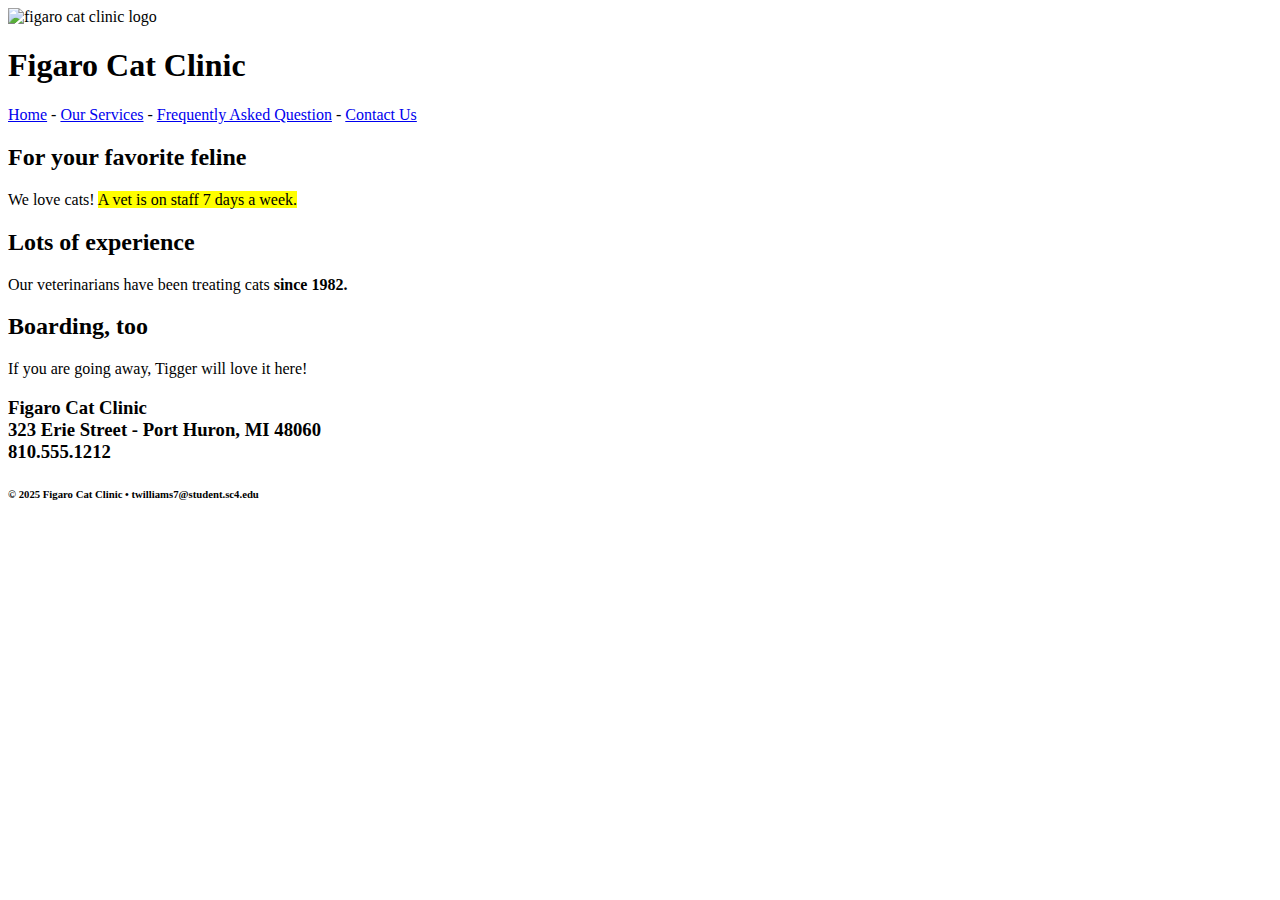
==== index.html @ 8f866878 "Update index.html" ====
<!DOCTYPE html>
    <!-- Troy Williams, CIS205, Cat Clinic Project -->
<html>
    <head>
        <title>Figaro Cat Clinic</title>
        <meta charset="UTF-8">
    </head>
    <body>
        <!-- The src link is to a github repositioriy which contains both code and image -->
        <img src='https://raw.githubusercontent.com/PaeraHTMLSchool/Williams-Figaro-Clinic/main/fcclogo.jpg?token=GHSAT0AAAAAACXSVUNSMYDPHMNITKTXL2ZGZXINO3A' alt='figaro cat clinic logo'>
        <header> 
            <h1>Figaro Cat Clinic</h1> 
        </header>
        <nav>
            <p><a href='index.html'>Home</a> - <a href='services.html'>Our Services</a> - <a href='faq.html'>Frequently Asked Question</a> - <a href='contact.html'>Contact Us</a></p>
        </nav>
        <main>
            <h2>For your favorite feline</h2>
            <p>We love cats! <mark>A vet is on staff 7 days a week.</mark></p>
            <h2>Lots of experience</h2>
            <p>Our veterinarians have been treating cats <strong>since 1982.</strong> </p>
            <h2>Boarding, too</h2>
            <p>If you are going away, Tigger will love it here!</p>
        </main>
        <footer>
            <h3>Figaro Cat Clinic <br> 323 Erie Street - Port Huron, MI 48060  <br>
            810.555.1212</h3>
            <h6> &copy; <em></em>2025 Figaro Cat Clinic</em> &#x2022; <a mailto='twilliams7@student.sc4.edu'>twilliams7@student.sc4.edu</a></h6>
        </footer>
    </body>
</html>
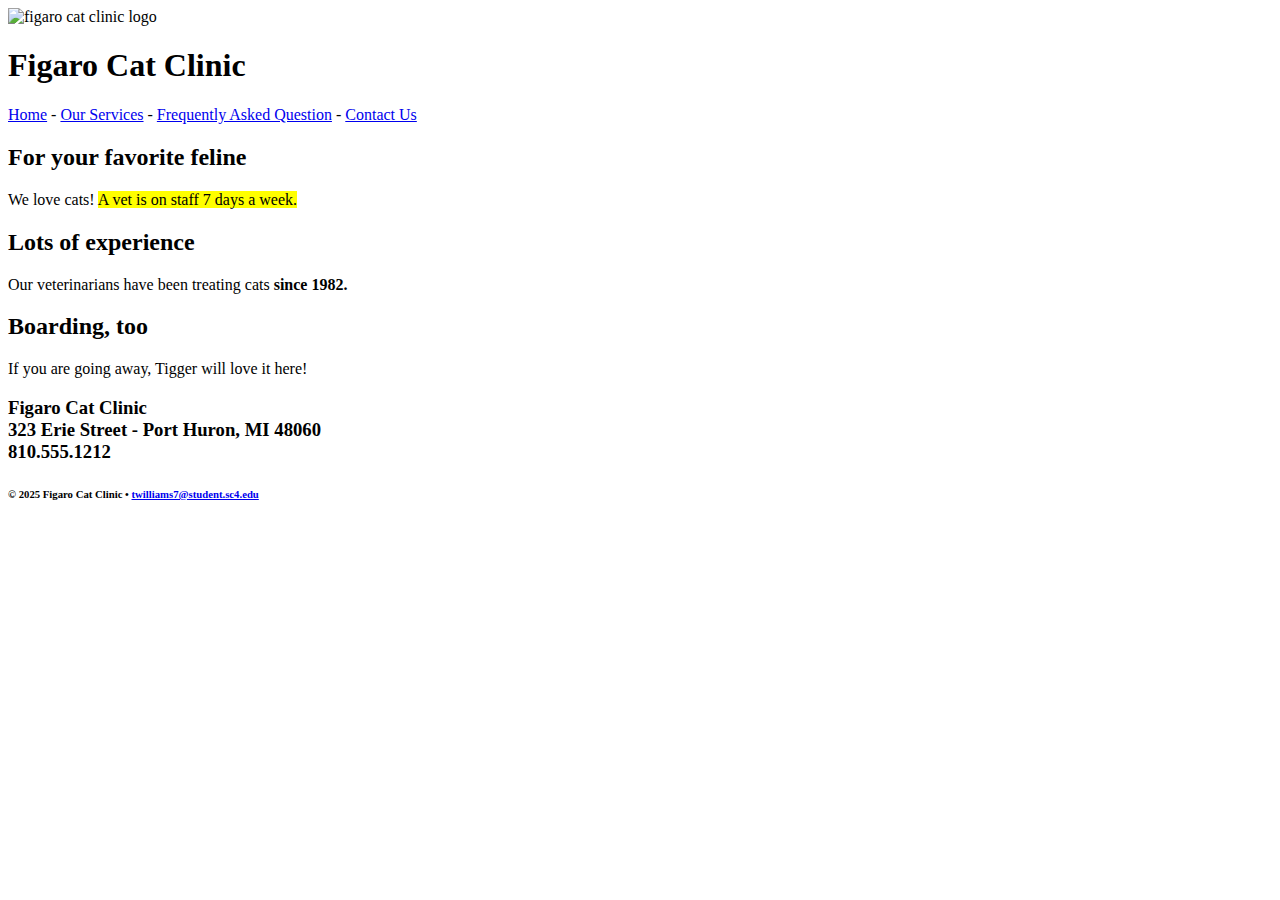
==== commit fe9f5df6: "Update index.html" ====
--- a/index.html
+++ b/index.html
@@ -25,7 +25,7 @@
         <footer>
             <h3>Figaro Cat Clinic <br> 323 Erie Street - Port Huron, MI 48060  <br>
             810.555.1212</h3>
-            <h6> &copy; <em></em>2025 Figaro Cat Clinic</em> &#x2022; <a mailto='twilliams7@student.sc4.edu'>twilliams7@student.sc4.edu</a></h6>
+            <h6> &copy; <em></em>2025 Figaro Cat Clinic</em> &#x2022; <a href='mailto:m.twilliams7@student.sc4.edu'>twilliams7@student.sc4.edu</a></h6>
         </footer>
     </body>
 </html>
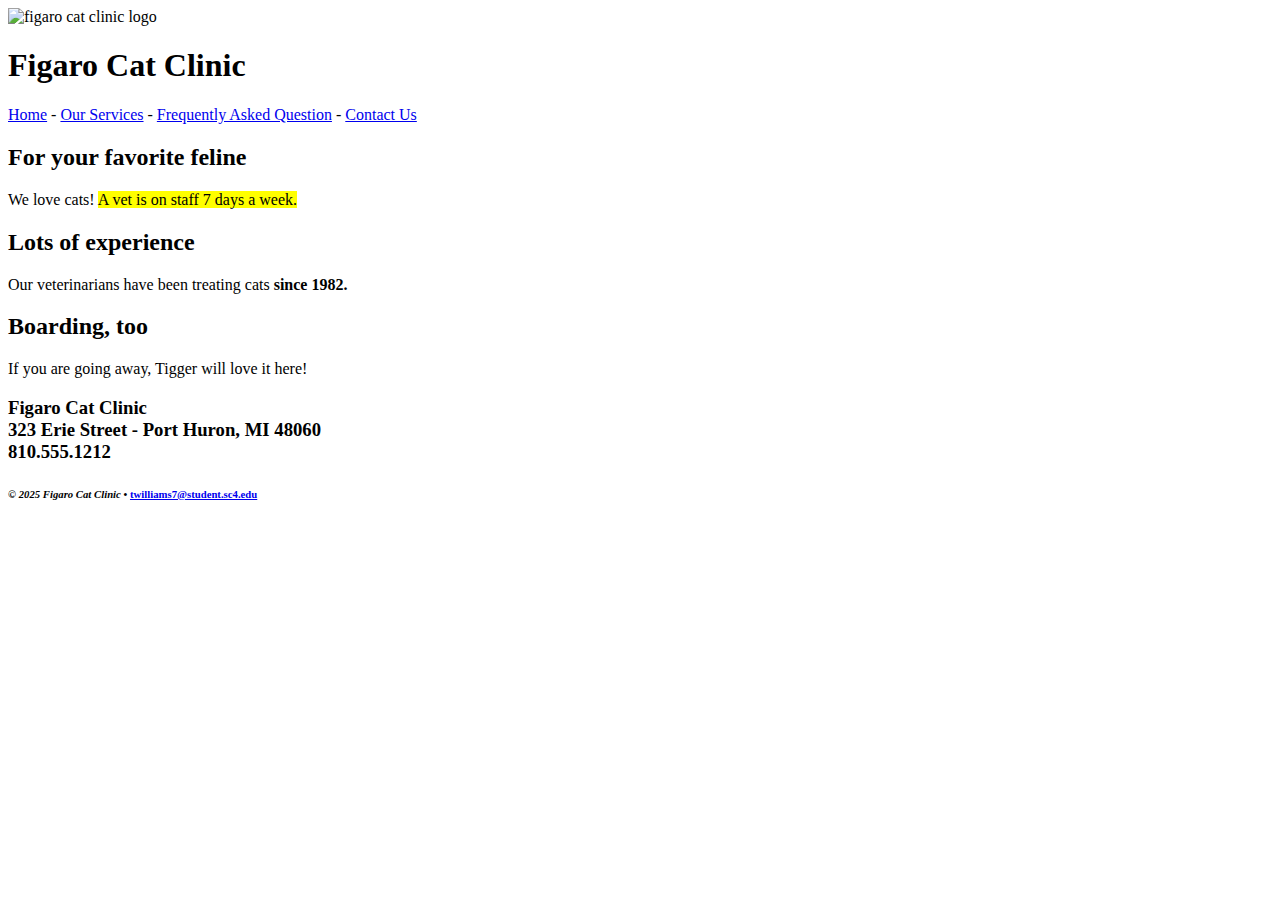
==== commit 434b5383: "Update index.html" ====
--- a/index.html
+++ b/index.html
@@ -1,6 +1,6 @@
 <!DOCTYPE html>
     <!-- Troy Williams, CIS205, Cat Clinic Project -->
-<html>
+<html lang='en'>
     <head>
         <title>Figaro Cat Clinic</title>
         <meta charset="UTF-8">
@@ -25,7 +25,7 @@
         <footer>
             <h3>Figaro Cat Clinic <br> 323 Erie Street - Port Huron, MI 48060  <br>
             810.555.1212</h3>
-            <h6> &copy; <em></em>2025 Figaro Cat Clinic</em> &#x2022; <a href='mailto:m.twilliams7@student.sc4.edu'>twilliams7@student.sc4.edu</a></h6>
+            <h6> &copy; <em>2025 Figaro Cat Clinic</em> &#x2022; <a href='mailto:twilliams7@student.sc4.edu'>twilliams7@student.sc4.edu</a></h6>
         </footer>
     </body>
 </html>
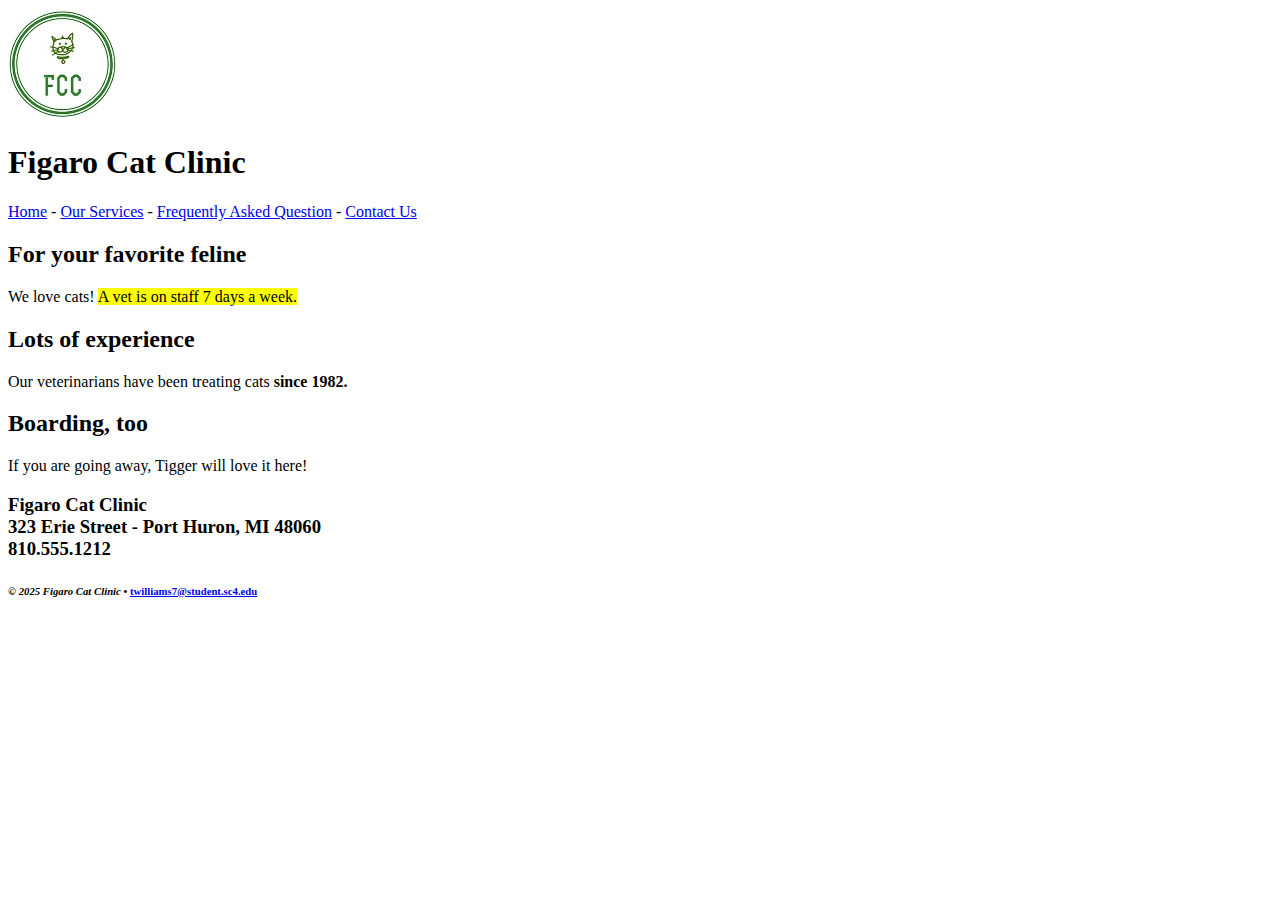
==== commit beef366b: "Update index.html" ====
--- a/index.html
+++ b/index.html
@@ -7,7 +7,7 @@
     </head>
     <body>
         <!-- The src link is to a github repositioriy which contains both code and image -->
-        <img src='https://raw.githubusercontent.com/PaeraHTMLSchool/Williams-Figaro-Clinic/main/fcclogo.jpg?token=GHSAT0AAAAAACXSVUNSMYDPHMNITKTXL2ZGZXINO3A' alt='figaro cat clinic logo'>
+        <img src='fcclogo.jpg' alt='figaro cat clinic logo'>
         <header> 
             <h1>Figaro Cat Clinic</h1> 
         </header>
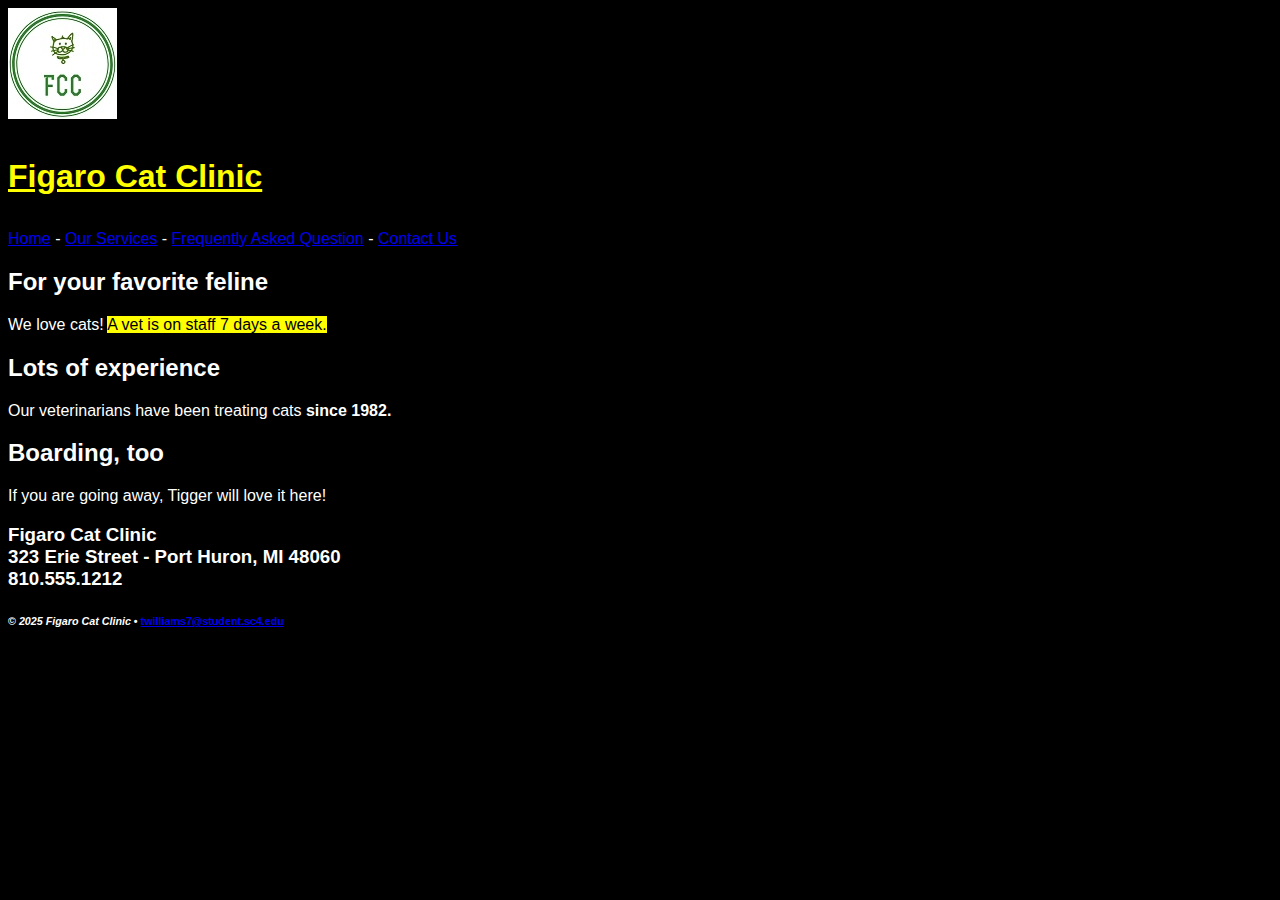
==== commit 15a58078: "Update index.html" ====
--- a/index.html
+++ b/index.html
@@ -1,12 +1,12 @@
 <!DOCTYPE html>
-    <!-- Troy Williams, CIS205, Cat Clinic Project -->
+    <!-- Troy Williams, CIS205, Fall Semester -->
 <html lang='en'>
     <head>
         <title>Figaro Cat Clinic</title>
         <meta charset="UTF-8">
+        <link href="fcc.css" rel="stylesheet">
     </head>
     <body>
-        <!-- The src link is to a github repositioriy which contains both code and image -->
         <img src='fcclogo.jpg' alt='figaro cat clinic logo'>
         <header> 
             <h1>Figaro Cat Clinic</h1> 
--- a/fcc.css
+++ b/fcc.css
@@ -0,0 +1,28 @@
+/* Css code for the main page */
+
+body{
+  font-family: Verdana, Arial, sans-serif;
+  background: black;
+  color: white;
+}
+
+header{
+  color: yellow;
+  text-decoration: underline;
+}
+
+nav{
+  font: bold;
+}
+
+h1{
+  line-height: 200%;
+}
+
+.category{
+  font: bold 1.1em;
+}
+
+footer{
+  font: italic .70em;
+}
